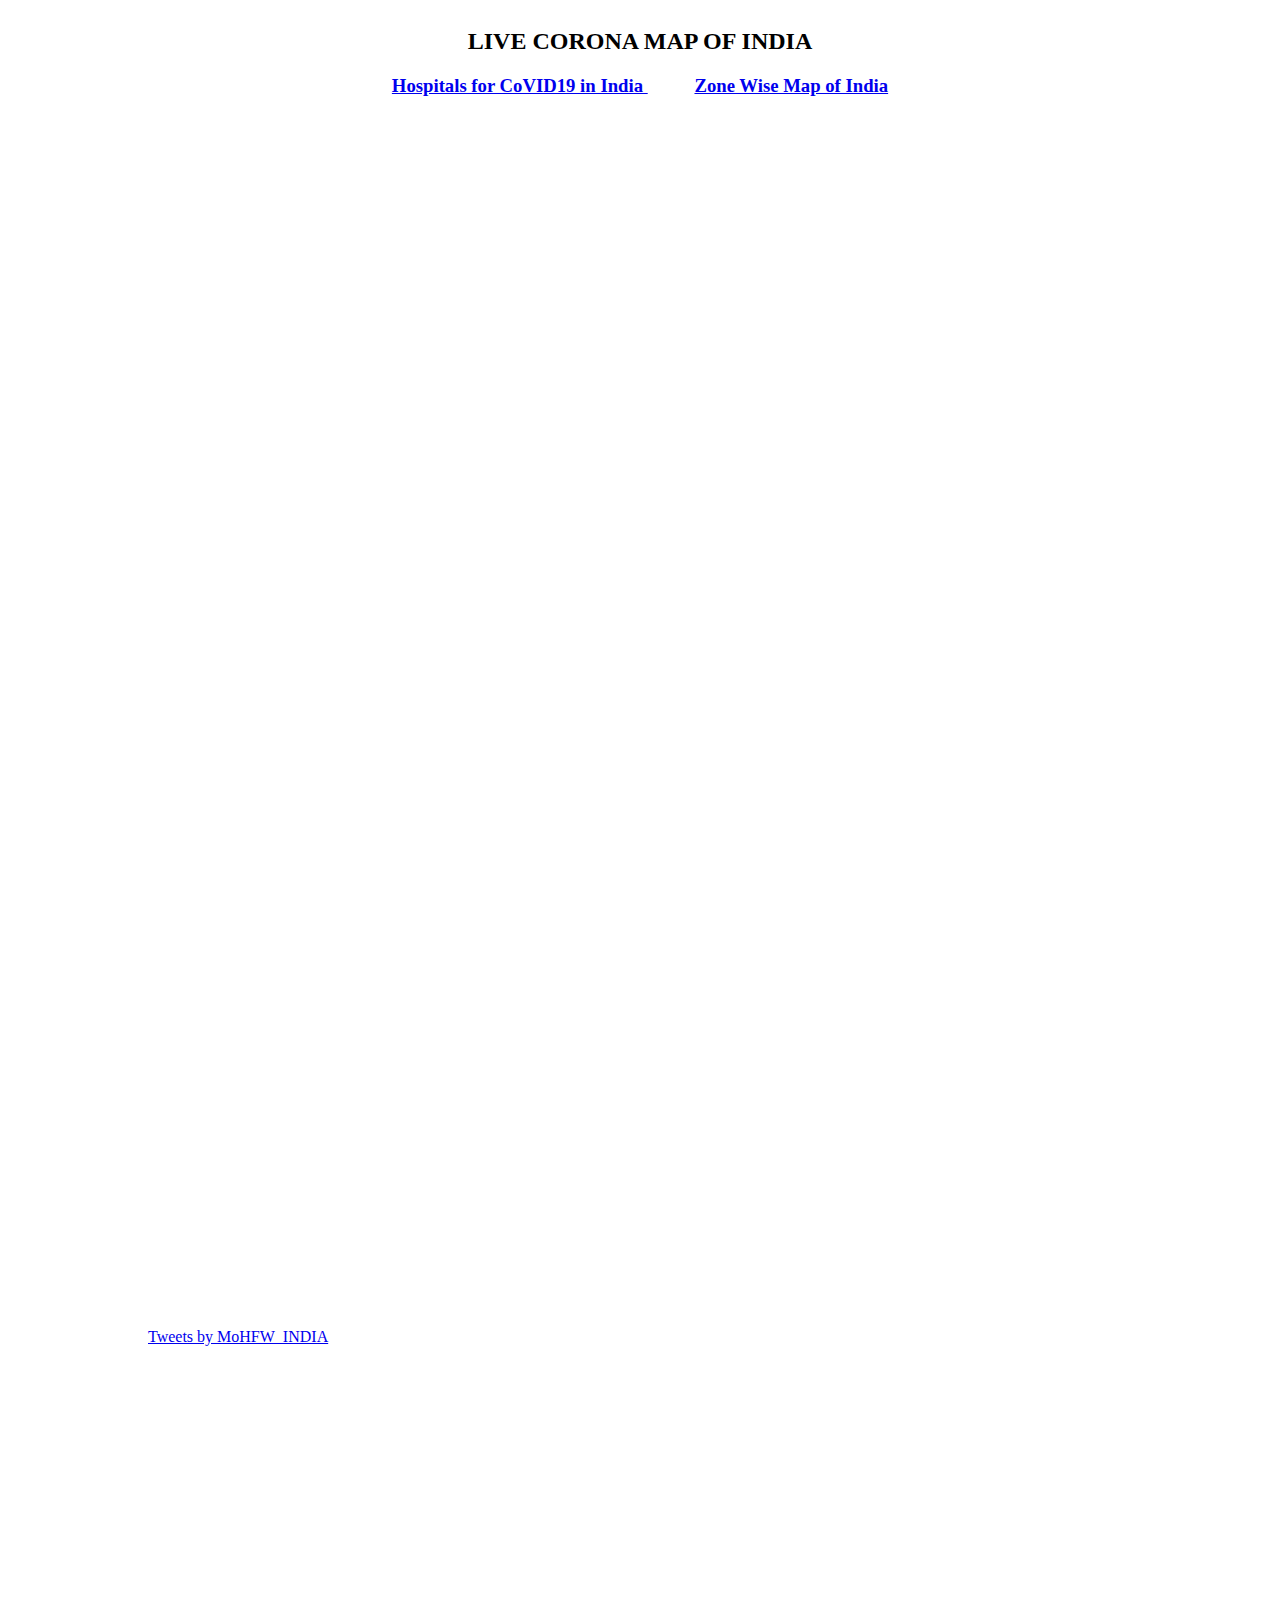
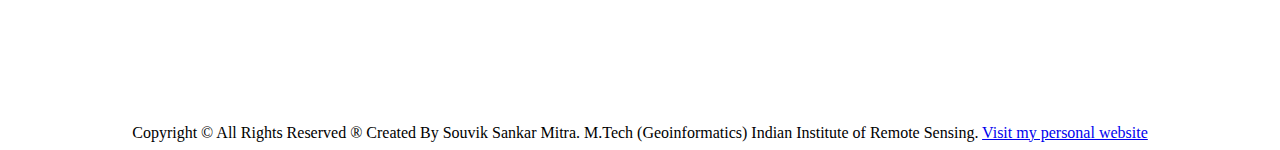
==== index.html @ 3a6dbf7d "May1" ====
<!doctype html>
<html>
<head>
<meta charset="utf-8">
<meta name="viewport" content="width=device-width, initial-scale=1" />
<link rel="shortcut icon" href="virus-06-512.webp" />
<link rel="stylesheet" href="leaflet/leaflet.css"/> 
<link rel="stylesheet" href="css/style.css"/> 

<script src="tabletop.js"></script>
<script src="leaflet/leaflet.js"></script>
<script src="districts_729.js"></script>
<script src="india_mod2.js"></script>
<script src="states.js"></script>

<script src="https://ajax.googleapis.com/ajax/libs/jquery/3.4.1/jquery.min.js"></script>

<title>India Corona Live Update</title>

</head>

<body>



<div class="loader-wrapper">
    <span class="loader"><span class="loader-inner"></span></span>
</div>
	
<h2 align="center">LIVE CORONA MAP OF INDIA </h2>
<p id="date" align="center"></p>
<!-- <div id="demo6" align="center"> </div> -->
<div align="center" id="demo3"> </div>
<h3 align="center">
<!-- <a href="subdist.html">Go To District Map</a> -->

</h3>
<h3 align="center"><a href='test.html'> Hospitals for CoVID19 in India </a> &nbsp&nbsp&nbsp&nbsp&nbsp&nbsp&nbsp&nbsp&nbsp
<a href='zones.html'> Zone Wise Map of India </a> </h3>

<div id="map"></div>






<div align="center">
<!-- <iframe height=400px width=500px frameborder="0"   src="https://docs.google.com/spreadsheets/d/e/2PACX-1vSc_2y5N0I67wDU38DjDh35IZSIS30rQf7_NYZhtYYGU1jJYT6_kDx4YpF-qw0LSlGsBYP8pqM_a1Pd/pubchart?oid=1484898533&format=interactive" ></iframe>

<iframe height=400px width=500px  frameborder="0"  src="https://docs.google.com/spreadsheets/d/e/2PACX-1vSc_2y5N0I67wDU38DjDh35IZSIS30rQf7_NYZhtYYGU1jJYT6_kDx4YpF-qw0LSlGsBYP8pqM_a1Pd/pubchart?oid=1586611950&format=interactive" ></iframe> -->

<!-- <iframe  height=400px width=600px frameborder="0"   src="https://docs.google.com/spreadsheets/d/e/2PACX-1vSc_2y5N0I67wDU38DjDh35IZSIS30rQf7_NYZhtYYGU1jJYT6_kDx4YpF-qw0LSlGsBYP8pqM_a1Pd/pubchart?oid=1292614172&format=interactive" ></iframe>
<iframe height=400px width=600px  frameborder="0"   src="https://docs.google.com/spreadsheets/d/e/2PACX-1vSc_2y5N0I67wDU38DjDh35IZSIS30rQf7_NYZhtYYGU1jJYT6_kDx4YpF-qw0LSlGsBYP8pqM_a1Pd/pubchart?oid=1148866899&format=interactive" ></iframe> -->

</div>
<div class="flourish-embed flourish-chart" data-src="visualisation/1807670" data-url="https://flo.uri.sh/visualisation/1807670/embed"><script src="https://public.flourish.studio/resources/embed.js"></script></div>
<!-- <h3 align="center">View The Corona Cluster (Datasource - https://covid19india-network.now.sh)</h3> -->
<!-- <iframe src="https://covid19india-network.now.sh" height="700px" width=100%></iframe> -->

<div class="flourish-embed flourish-chart" data-src="visualisation/1872071" data-url="https://flo.uri.sh/visualisation/1872071/embed"><script src="https://public.flourish.studio/resources/embed.js"></script></div>

<iframe frameborder="0" src="https://public.flourish.studio/visualisation/1680112/embed?auto=1" height="650px" width=100%></iframe>

<div class="flourish-embed flourish-chart" data-src="visualisation/1813147" data-url="https://flo.uri.sh/visualisation/1813147/embed"><script src="https://public.flourish.studio/resources/embed.js"></script></div>
<div align="center">
<iframe height=400px width=1000px frameborder="0" src="tweet.html"></iframe>
 
 <br>
 
						Copyright &copy; All Rights Reserved &reg; Created By Souvik Sankar Mitra. M.Tech (Geoinformatics) Indian Institute of Remote Sensing. <a href="https://souvikcv.000webhostapp.com/">Visit my personal website</a>
					</div>
<div id="demo"> </div>
<div id="demo1"> </div>
<div id="demo2"> </div>

<div id="demo4"> </div>
<div id="demo5"> </div>


<div id="demo6"> </div>
<div  id="demo7"> </div>
<div  id="demo8"> </div>
<div  id="demo9"> </div>
<div id="demo10"> </div>
<div id="demo11"> </div>
<div id="demo12"> </div>
<div id="demo13"> </div>


<!-- <div id="demo11"> </div>
<div id="demo12"> </div> -->



  
 <script src="js/style.js"></script>
</body>
</html>
---- leaflet/leaflet.css ----
/* required styles */

.leaflet-pane,
.leaflet-tile,
.leaflet-marker-icon,
.leaflet-marker-shadow,
.leaflet-tile-container,
.leaflet-pane > svg,
.leaflet-pane > canvas,
.leaflet-zoom-box,
.leaflet-image-layer,
.leaflet-layer {
	position: absolute;
	left: 0;
	top: 0;
	}
.leaflet-container {
	overflow: hidden;
	}
.leaflet-tile,
.leaflet-marker-icon,
.leaflet-marker-shadow {
	-webkit-user-select: none;
	   -moz-user-select: none;
	        user-select: none;
	  -webkit-user-drag: none;
	}
/* Prevents IE11 from highlighting tiles in blue */
.leaflet-tile::selection {
	background: transparent;
}
/* Safari renders non-retina tile on retina better with this, but Chrome is worse */
.leaflet-safari .leaflet-tile {
	image-rendering: -webkit-optimize-contrast;
	}
/* hack that prevents hw layers "stretching" when loading new tiles */
.leaflet-safari .leaflet-tile-container {
	width: 1600px;
	height: 1600px;
	-webkit-transform-origin: 0 0;
	}
.leaflet-marker-icon,
.leaflet-marker-shadow {
	display: block;
	}
/* .leaflet-container svg: reset svg max-width decleration shipped in Joomla! (joomla.org) 3.x */
/* .leaflet-container img: map is broken in FF if you have max-width: 100% on tiles */
.leaflet-container .leaflet-overlay-pane svg,
.leaflet-container .leaflet-marker-pane img,
.leaflet-container .leaflet-shadow-pane img,
.leaflet-container .leaflet-tile-pane img,
.leaflet-container img.leaflet-image-layer,
.leaflet-container .leaflet-tile {
	max-width: none !important;
	max-height: none !important;
	}

.leaflet-container.leaflet-touch-zoom {
	-ms-touch-action: pan-x pan-y;
	touch-action: pan-x pan-y;
	}
.leaflet-container.leaflet-touch-drag {
	-ms-touch-action: pinch-zoom;
	/* Fallback for FF which doesn't support pinch-zoom */
	touch-action: none;
	touch-action: pinch-zoom;
}
.leaflet-container.leaflet-touch-drag.leaflet-touch-zoom {
	-ms-touch-action: none;
	touch-action: none;
}
.leaflet-container {
	-webkit-tap-highlight-color: transparent;
}
.leaflet-container a {
	-webkit-tap-highlight-color: rgba(51, 181, 229, 0.4);
}
.leaflet-tile {
	filter: inherit;
	visibility: hidden;
	}
.leaflet-tile-loaded {
	visibility: inherit;
	}
.leaflet-zoom-box {
	width: 0;
	height: 0;
	-moz-box-sizing: border-box;
	     box-sizing: border-box;
	z-index: 800;
	}
/* workaround for https://bugzilla.mozilla.org/show_bug.cgi?id=888319 */
.leaflet-overlay-pane svg {
	-moz-user-select: none;
	}

.leaflet-pane         { z-index: 400; }

.leaflet-tile-pane    { z-index: 200; }
.leaflet-overlay-pane { z-index: 400; }
.leaflet-shadow-pane  { z-index: 500; }
.leaflet-marker-pane  { z-index: 600; }
.leaflet-tooltip-pane   { z-index: 650; }
.leaflet-popup-pane   { z-index: 700; }

.leaflet-map-pane canvas { z-index: 100; }
.leaflet-map-pane svg    { z-index: 200; }

.leaflet-vml-shape {
	width: 1px;
	height: 1px;
	}
.lvml {
	behavior: url(#default#VML);
	display: inline-block;
	position: absolute;
	}


/* control positioning */

.leaflet-control {
	position: relative;
	z-index: 800;
	pointer-events: visiblePainted; /* IE 9-10 doesn't have auto */
	pointer-events: auto;
	}
.leaflet-top,
.leaflet-bottom {
	position: absolute;
	z-index: 1000;
	pointer-events: none;
	}
.leaflet-top {
	top: 0;
	}
.leaflet-right {
	right: 0;
	}
.leaflet-bottom {
	bottom: 0;
	}
.leaflet-left {
	left: 0;
	}
.leaflet-control {
	float: left;
	clear: both;
	}
.leaflet-right .leaflet-control {
	float: right;
	}
.leaflet-top .leaflet-control {
	margin-top: 10px;
	}
.leaflet-bottom .leaflet-control {
	margin-bottom: 10px;
	}
.leaflet-left .leaflet-control {
	margin-left: 10px;
	}
.leaflet-right .leaflet-control {
	margin-right: 10px;
	}


/* zoom and fade animations */

.leaflet-fade-anim .leaflet-tile {
	will-change: opacity;
	}
.leaflet-fade-anim .leaflet-popup {
	opacity: 0;
	-webkit-transition: opacity 0.2s linear;
	   -moz-transition: opacity 0.2s linear;
	        transition: opacity 0.2s linear;
	}
.leaflet-fade-anim .leaflet-map-pane .leaflet-popup {
	opacity: 1;
	}
.leaflet-zoom-animated {
	-webkit-transform-origin: 0 0;
	    -ms-transform-origin: 0 0;
	        transform-origin: 0 0;
	}
.leaflet-zoom-anim .leaflet-zoom-animated {
	will-change: transform;
	}
.leaflet-zoom-anim .leaflet-zoom-animated {
	-webkit-transition: -webkit-transform 0.25s cubic-bezier(0,0,0.25,1);
	   -moz-transition:    -moz-transform 0.25s cubic-bezier(0,0,0.25,1);
	        transition:         transform 0.25s cubic-bezier(0,0,0.25,1);
	}
.leaflet-zoom-anim .leaflet-tile,
.leaflet-pan-anim .leaflet-tile {
	-webkit-transition: none;
	   -moz-transition: none;
	        transition: none;
	}

.leaflet-zoom-anim .leaflet-zoom-hide {
	visibility: hidden;
	}


/* cursors */

.leaflet-interactive {
	cursor: pointer;
	}
.leaflet-grab {
	cursor: -webkit-grab;
	cursor:    -moz-grab;
	cursor:         grab;
	}
.leaflet-crosshair,
.leaflet-crosshair .leaflet-interactive {
	cursor: crosshair;
	}
.leaflet-popup-pane,
.leaflet-control {
	cursor: auto;
	}
.leaflet-dragging .leaflet-grab,
.leaflet-dragging .leaflet-grab .leaflet-interactive,
.leaflet-dragging .leaflet-marker-draggable {
	cursor: move;
	cursor: -webkit-grabbing;
	cursor:    -moz-grabbing;
	cursor:         grabbing;
	}

/* marker & overlays interactivity */
.leaflet-marker-icon,
.leaflet-marker-shadow,
.leaflet-image-layer,
.leaflet-pane > svg path,
.leaflet-tile-container {
	pointer-events: none;
	}

.leaflet-marker-icon.leaflet-interactive,
.leaflet-image-layer.leaflet-interactive,
.leaflet-pane > svg path.leaflet-interactive,
svg.leaflet-image-layer.leaflet-interactive path {
	pointer-events: visiblePainted; /* IE 9-10 doesn't have auto */
	pointer-events: auto;
	}

/* visual tweaks */

.leaflet-container {
	background: #ddd;
	outline: 0;
	}
.leaflet-container a {
	color: #0078A8;
	}
.leaflet-container a.leaflet-active {
	outline: 2px solid orange;
	}
.leaflet-zoom-box {
	border: 2px dotted #38f;
	background: rgba(255,255,255,0.5);
	}


/* general typography */
.leaflet-container {
	font: 12px/1.5 "Helvetica Neue", Arial, Helvetica, sans-serif;
	}


/* general toolbar styles */

.leaflet-bar {
	box-shadow: 0 1px 5px rgba(0,0,0,0.65);
	border-radius: 4px;
	}
.leaflet-bar a,
.leaflet-bar a:hover {
	background-color: #fff;
	border-bottom: 1px solid #ccc;
	width: 26px;
	height: 26px;
	line-height: 26px;
	display: block;
	text-align: center;
	text-decoration: none;
	color: black;
	}
.leaflet-bar a,
.leaflet-control-layers-toggle {
	background-position: 50% 50%;
	background-repeat: no-repeat;
	display: block;
	}
.leaflet-bar a:hover {
	background-color: #f4f4f4;
	}
.leaflet-bar a:first-child {
	border-top-left-radius: 4px;
	border-top-right-radius: 4px;
	}
.leaflet-bar a:last-child {
	border-bottom-left-radius: 4px;
	border-bottom-right-radius: 4px;
	border-bottom: none;
	}
.leaflet-bar a.leaflet-disabled {
	cursor: default;
	background-color: #f4f4f4;
	color: #bbb;
	}

.leaflet-touch .leaflet-bar a {
	width: 30px;
	height: 30px;
	line-height: 30px;
	}
.leaflet-touch .leaflet-bar a:first-child {
	border-top-left-radius: 2px;
	border-top-right-radius: 2px;
	}
.leaflet-touch .leaflet-bar a:last-child {
	border-bottom-left-radius: 2px;
	border-bottom-right-radius: 2px;
	}

/* zoom control */

.leaflet-control-zoom-in,
.leaflet-control-zoom-out {
	font: bold 18px 'Lucida Console', Monaco, monospace;
	text-indent: 1px;
	}

.leaflet-touch .leaflet-control-zoom-in, .leaflet-touch .leaflet-control-zoom-out  {
	font-size: 22px;
	}


/* layers control */

.leaflet-control-layers {
	box-shadow: 0 1px 5px rgba(0,0,0,0.4);
	background: #fff;
	border-radius: 5px;
	}
.leaflet-control-layers-toggle {
	background-image: url(images/layers.png);
	width: 36px;
	height: 36px;
	}
.leaflet-retina .leaflet-control-layers-toggle {
	background-image: url(images/layers-2x.png);
	background-size: 26px 26px;
	}
.leaflet-touch .leaflet-control-layers-toggle {
	width: 44px;
	height: 44px;
	}
.leaflet-control-layers .leaflet-control-layers-list,
.leaflet-control-layers-expanded .leaflet-control-layers-toggle {
	display: none;
	}
.leaflet-control-layers-expanded .leaflet-control-layers-list {
	display: block;
	position: relative;
	}
.leaflet-control-layers-expanded {
	padding: 6px 10px 6px 6px;
	color: #333;
	background: #fff;
	}
.leaflet-control-layers-scrollbar {
	overflow-y: scroll;
	overflow-x: hidden;
	padding-right: 5px;
	}
.leaflet-control-layers-selector {
	margin-top: 2px;
	position: relative;
	top: 1px;
	}
.leaflet-control-layers label {
	display: block;
	}
.leaflet-control-layers-separator {
	height: 0;
	border-top: 1px solid #ddd;
	margin: 5px -10px 5px -6px;
	}

/* Default icon URLs */
.leaflet-default-icon-path {
	background-image: url(images/marker-icon.png);
	}


/* attribution and scale controls */

.leaflet-container .leaflet-control-attribution {
	background: #fff;
	background: rgba(255, 255, 255, 0.7);
	margin: 0;
	}
.leaflet-control-attribution,
.leaflet-control-scale-line {
	padding: 0 5px;
	color: #333;
	}
.leaflet-control-attribution a {
	text-decoration: none;
	}
.leaflet-control-attribution a:hover {
	text-decoration: underline;
	}
.leaflet-container .leaflet-control-attribution,
.leaflet-container .leaflet-control-scale {
	font-size: 11px;
	}
.leaflet-left .leaflet-control-scale {
	margin-left: 5px;
	}
.leaflet-bottom .leaflet-control-scale {
	margin-bottom: 5px;
	}
.leaflet-control-scale-line {
	border: 2px solid #777;
	border-top: none;
	line-height: 1.1;
	padding: 2px 5px 1px;
	font-size: 11px;
	white-space: nowrap;
	overflow: hidden;
	-moz-box-sizing: border-box;
	     box-sizing: border-box;

	background: #fff;
	background: rgba(255, 255, 255, 0.5);
	}
.leaflet-control-scale-line:not(:first-child) {
	border-top: 2px solid #777;
	border-bottom: none;
	margin-top: -2px;
	}
.leaflet-control-scale-line:not(:first-child):not(:last-child) {
	border-bottom: 2px solid #777;
	}

.leaflet-touch .leaflet-control-attribution,
.leaflet-touch .leaflet-control-layers,
.leaflet-touch .leaflet-bar {
	box-shadow: none;
	}
.leaflet-touch .leaflet-control-layers,
.leaflet-touch .leaflet-bar {
	border: 2px solid rgba(0,0,0,0.2);
	background-clip: padding-box;
	}


/* popup */

.leaflet-popup {
	position: absolute;
	text-align: center;
	margin-bottom: 20px;
	}
.leaflet-popup-content-wrapper {
	padding: 1px;
	text-align: left;
	border-radius: 12px;
	}
.leaflet-popup-content {
	margin: 13px 19px;
	line-height: 1.4;
	}
.leaflet-popup-content p {
	margin: 18px 0;
	}
.leaflet-popup-tip-container {
	width: 40px;
	height: 20px;
	position: absolute;
	left: 50%;
	margin-left: -20px;
	overflow: hidden;
	pointer-events: none;
	}
.leaflet-popup-tip {
	width: 17px;
	height: 17px;
	padding: 1px;

	margin: -10px auto 0;

	-webkit-transform: rotate(45deg);
	   -moz-transform: rotate(45deg);
	    -ms-transform: rotate(45deg);
	        transform: rotate(45deg);
	}
.leaflet-popup-content-wrapper,
.leaflet-popup-tip {
	background: white;
	color: #333;
	box-shadow: 0 3px 14px rgba(0,0,0,0.4);
	}
.leaflet-container a.leaflet-popup-close-button {
	position: absolute;
	top: 0;
	right: 0;
	padding: 4px 4px 0 0;
	border: none;
	text-align: center;
	width: 18px;
	height: 14px;
	font: 16px/14px Tahoma, Verdana, sans-serif;
	color: #c3c3c3;
	text-decoration: none;
	font-weight: bold;
	background: transparent;
	}
.leaflet-container a.leaflet-popup-close-button:hover {
	color: #999;
	}
.leaflet-popup-scrolled {
	overflow: auto;
	border-bottom: 1px solid #ddd;
	border-top: 1px solid #ddd;
	}

.leaflet-oldie .leaflet-popup-content-wrapper {
	zoom: 1;
	}
.leaflet-oldie .leaflet-popup-tip {
	width: 24px;
	margin: 0 auto;

	-ms-filter: "progid:DXImageTransform.Microsoft.Matrix(M11=0.70710678, M12=0.70710678, M21=-0.70710678, M22=0.70710678)";
	filter: progid:DXImageTransform.Microsoft.Matrix(M11=0.70710678, M12=0.70710678, M21=-0.70710678, M22=0.70710678);
	}
.leaflet-oldie .leaflet-popup-tip-container {
	margin-top: -1px;
	}

.leaflet-oldie .leaflet-control-zoom,
.leaflet-oldie .leaflet-control-layers,
.leaflet-oldie .leaflet-popup-content-wrapper,
.leaflet-oldie .leaflet-popup-tip {
	border: 1px solid #999;
	}


/* div icon */

.leaflet-div-icon {
	background: #fff;
	border: 1px solid #666;
	}


/* Tooltip */
/* Base styles for the element that has a tooltip */
.leaflet-tooltip {
	position: absolute;
	padding: 6px;
	background-color: #fff;
	border: 1px solid #fff;
	border-radius: 3px;
	color: #222;
	white-space: nowrap;
	-webkit-user-select: none;
	-moz-user-select: none;
	-ms-user-select: none;
	user-select: none;
	pointer-events: none;
	box-shadow: 0 1px 3px rgba(0,0,0,0.4);
	}
.leaflet-tooltip.leaflet-clickable {
	cursor: pointer;
	pointer-events: auto;
	}
.leaflet-tooltip-top:before,
.leaflet-tooltip-bottom:before,
.leaflet-tooltip-left:before,
.leaflet-tooltip-right:before {
	position: absolute;
	pointer-events: none;
	border: 6px solid transparent;
	background: transparent;
	content: "";
	}

/* Directions */

.leaflet-tooltip-bottom {
	margin-top: 6px;
}
.leaflet-tooltip-top {
	margin-top: -6px;
}
.leaflet-tooltip-bottom:before,
.leaflet-tooltip-top:before {
	left: 50%;
	margin-left: -6px;
	}
.leaflet-tooltip-top:before {
	bottom: 0;
	margin-bottom: -12px;
	border-top-color: #fff;
	}
.leaflet-tooltip-bottom:before {
	top: 0;
	margin-top: -12px;
	margin-left: -6px;
	border-bottom-color: #fff;
	}
.leaflet-tooltip-left {
	margin-left: -6px;
}
.leaflet-tooltip-right {
	margin-left: 6px;
}
.leaflet-tooltip-left:before,
.leaflet-tooltip-right:before {
	top: 50%;
	margin-top: -6px;
	}
.leaflet-tooltip-left:before {
	right: 0;
	margin-right: -12px;
	border-left-color: #fff;
	}
.leaflet-tooltip-right:before {
	left: 0;
	margin-left: -12px;
	border-right-color: #fff;
	}
---- css/style.css ----
html, body {
    max-width: 100%;
    overflow-x: hidden;
}


    #map{ height: 550px;
	 }
	/*Legend specific*/
.legend {
  padding: 6px 8px;
  font: 14px Arial, Helvetica, sans-serif;
  background: white;
  background: rgba(255, 255, 255, 0.8);
  /*box-shadow: 0 0 15px rgba(0, 0, 0, 0.2);*/
  /*border-radius: 5px;*/
  line-height: 24px;
  color: #555;
}
.legend h4 {
  text-align: center;
  font-size: 16px;
  margin: 2px 12px 8px;
  color: #777;
}

.legend span {
  position: relative;
  bottom: 3px;
}

.legend i {
  width: 18px;
  height: 18px;
  float: left;
  margin: 0 8px 0 0;
  opacity: 0.7;
}

.legend i.icon {
  background-size: 18px;
  background-color: rgba(255, 255, 255, 1);
}
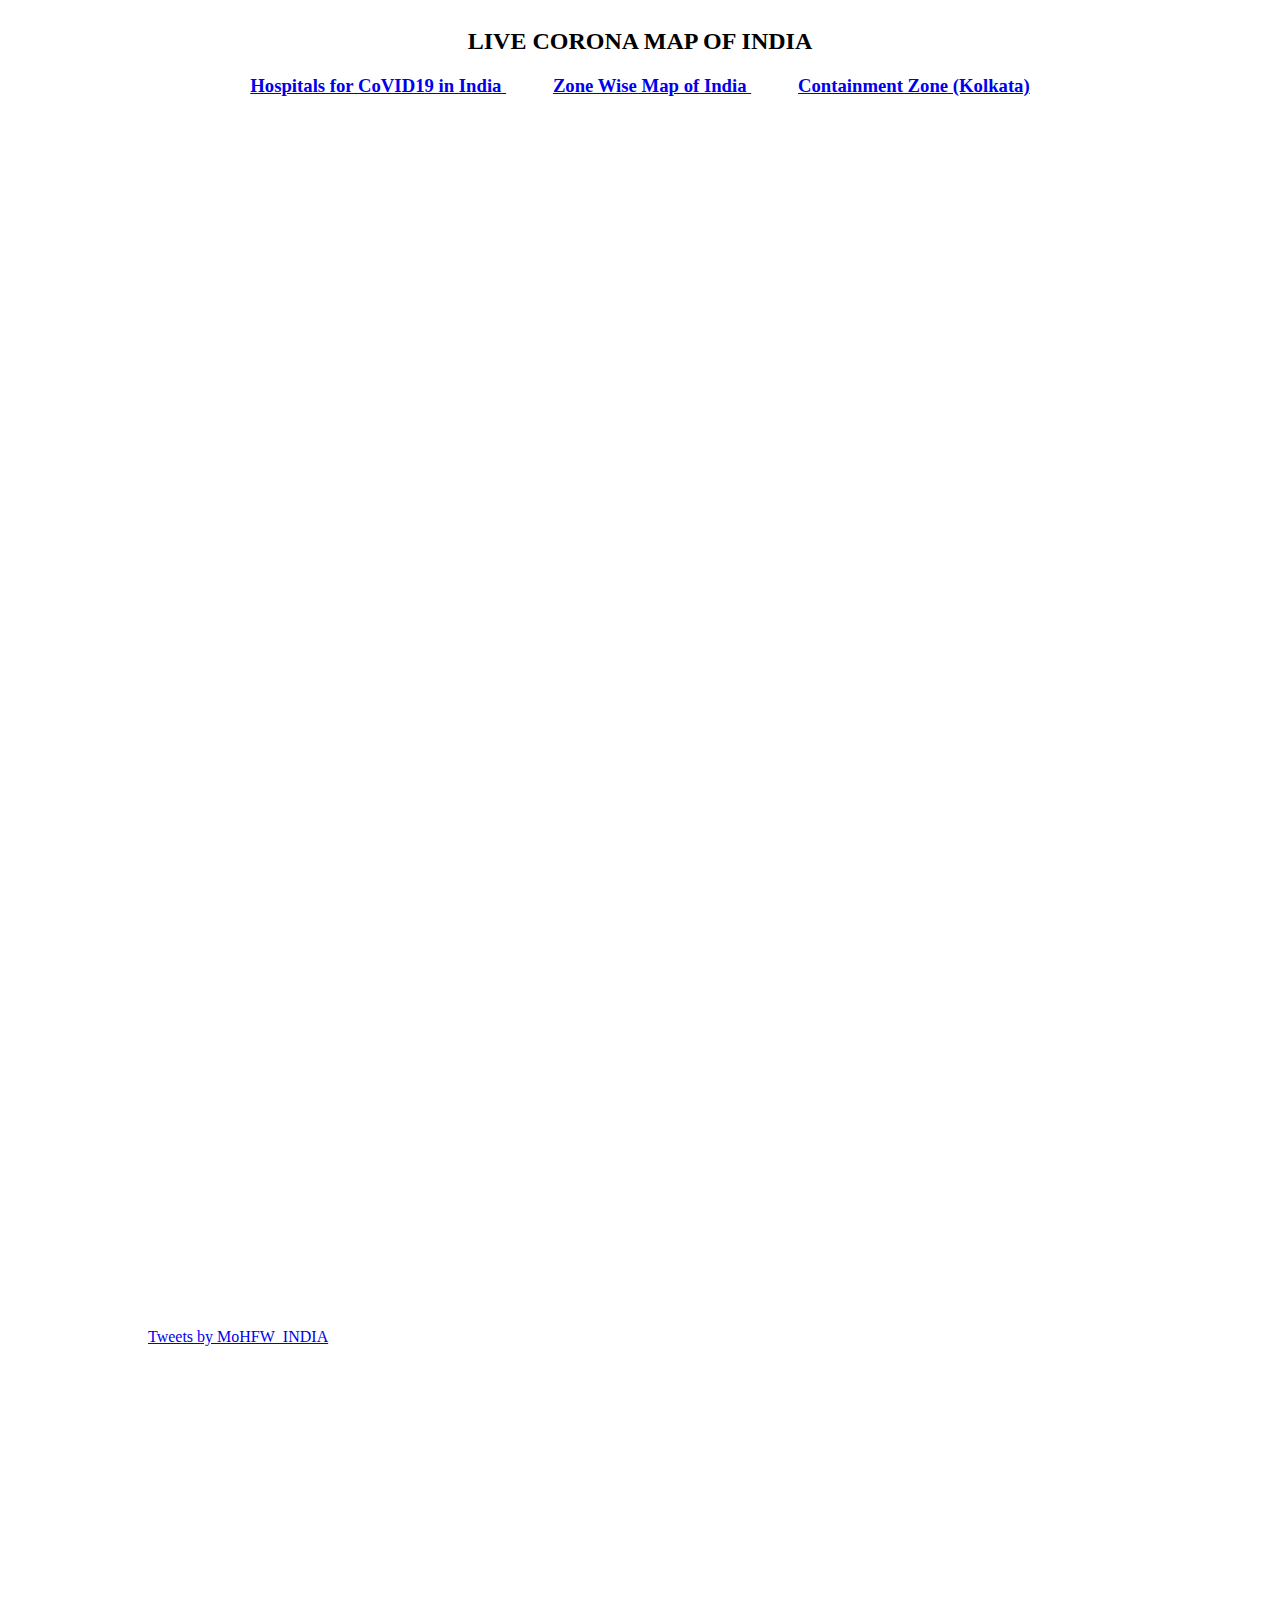
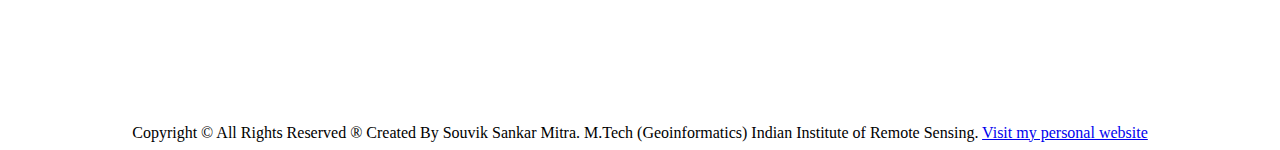
==== commit a536da19: "kolzone" ====
--- a/index.html
+++ b/index.html
@@ -36,7 +36,12 @@
 
 </h3>
 <h3 align="center"><a href='test.html'> Hospitals for CoVID19 in India </a> &nbsp&nbsp&nbsp&nbsp&nbsp&nbsp&nbsp&nbsp&nbsp
-<a href='zones.html'> Zone Wise Map of India </a> </h3>
+<a href='zones.html'> Zone Wise Map of India </a> 
+
+&nbsp&nbsp&nbsp&nbsp&nbsp&nbsp&nbsp&nbsp&nbsp
+<a href='kolzone.html'> Containment Zone (Kolkata) </a>
+
+</h3>
 
 <div id="map"></div>
 
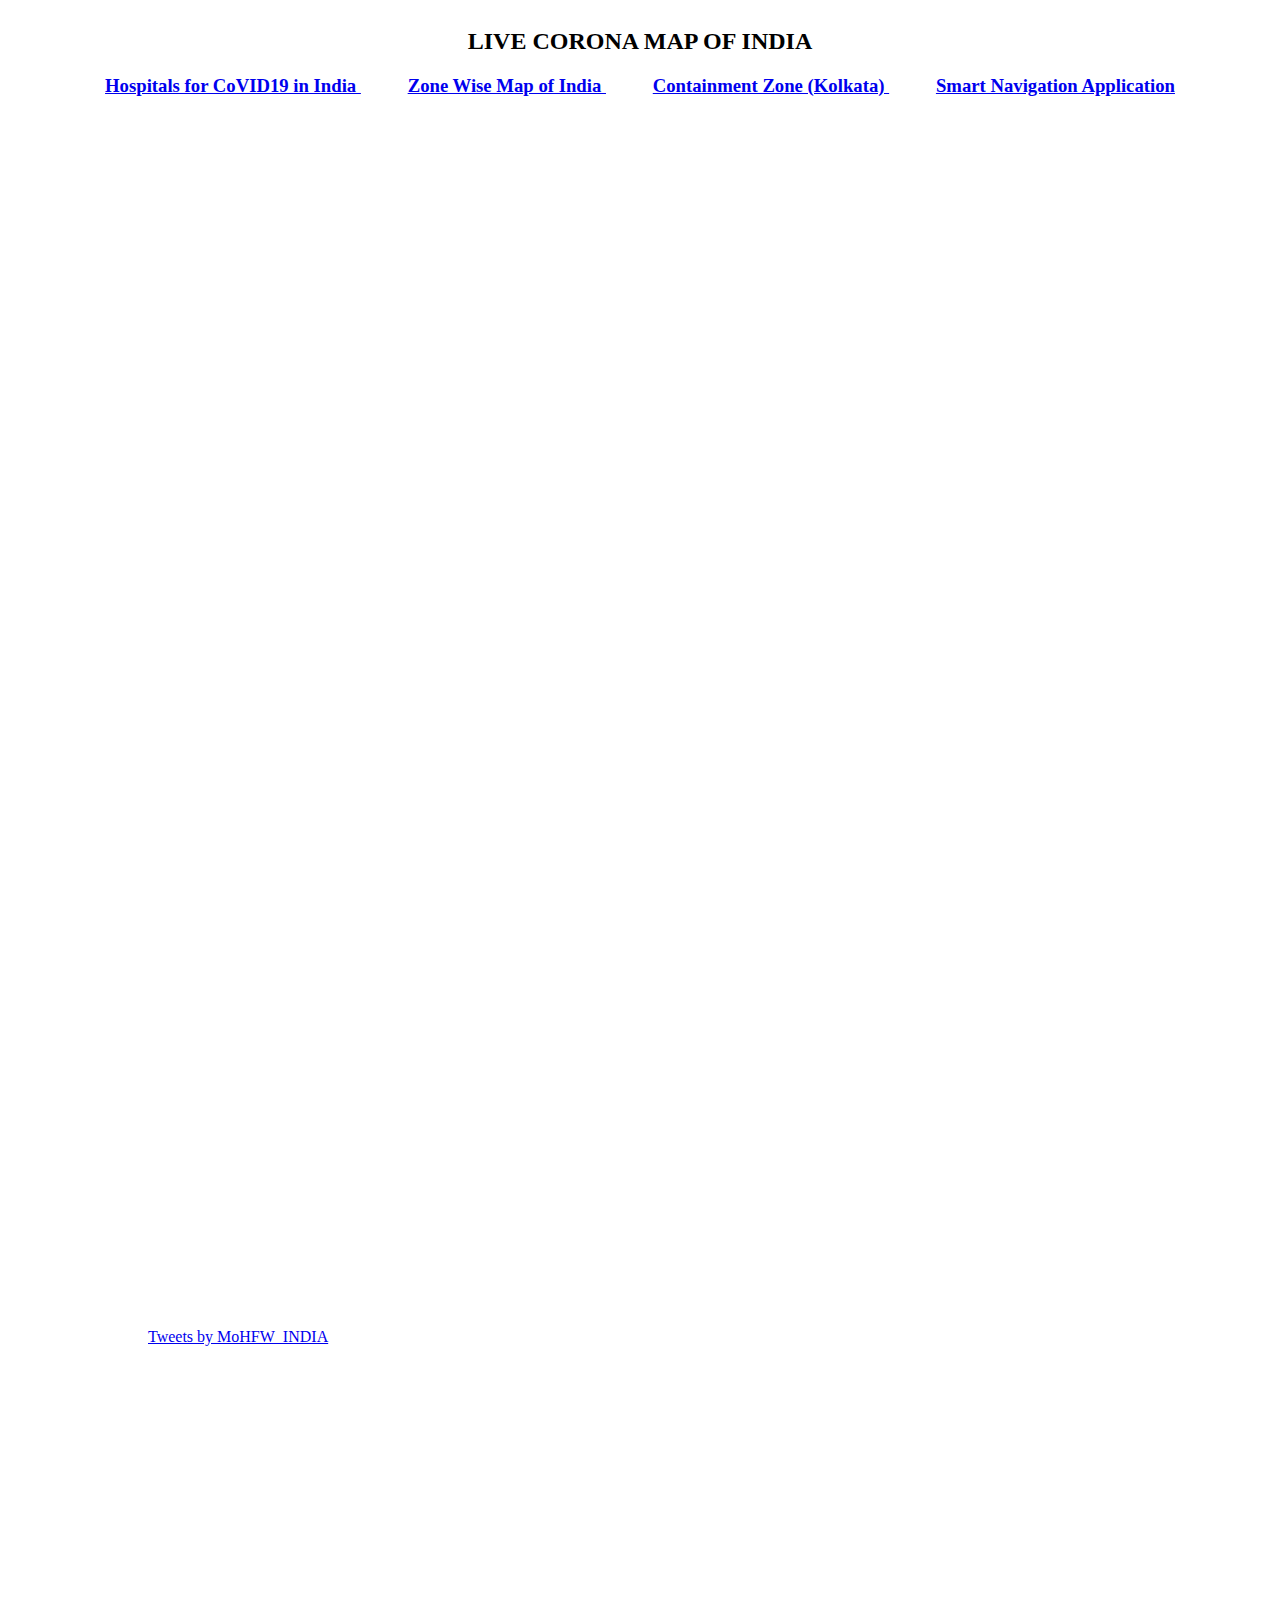
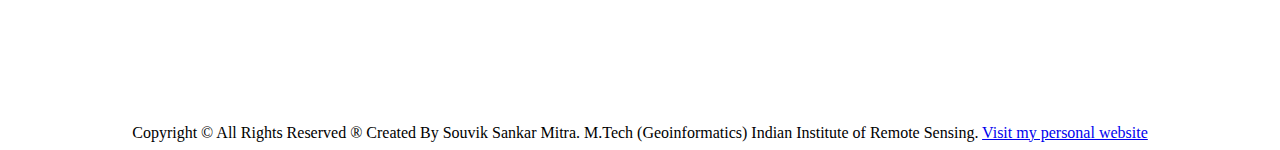
==== commit 3a456568: "smartnav" ====
--- a/index.html
+++ b/index.html
@@ -40,6 +40,9 @@
 
 &nbsp&nbsp&nbsp&nbsp&nbsp&nbsp&nbsp&nbsp&nbsp
 <a href='kolzone.html'> Containment Zone (Kolkata) </a>
+
+&nbsp&nbsp&nbsp&nbsp&nbsp&nbsp&nbsp&nbsp&nbsp
+<a href='https://shampa.covidrespons.in/'> Smart Navigation Application </a>
 
 </h3>
 
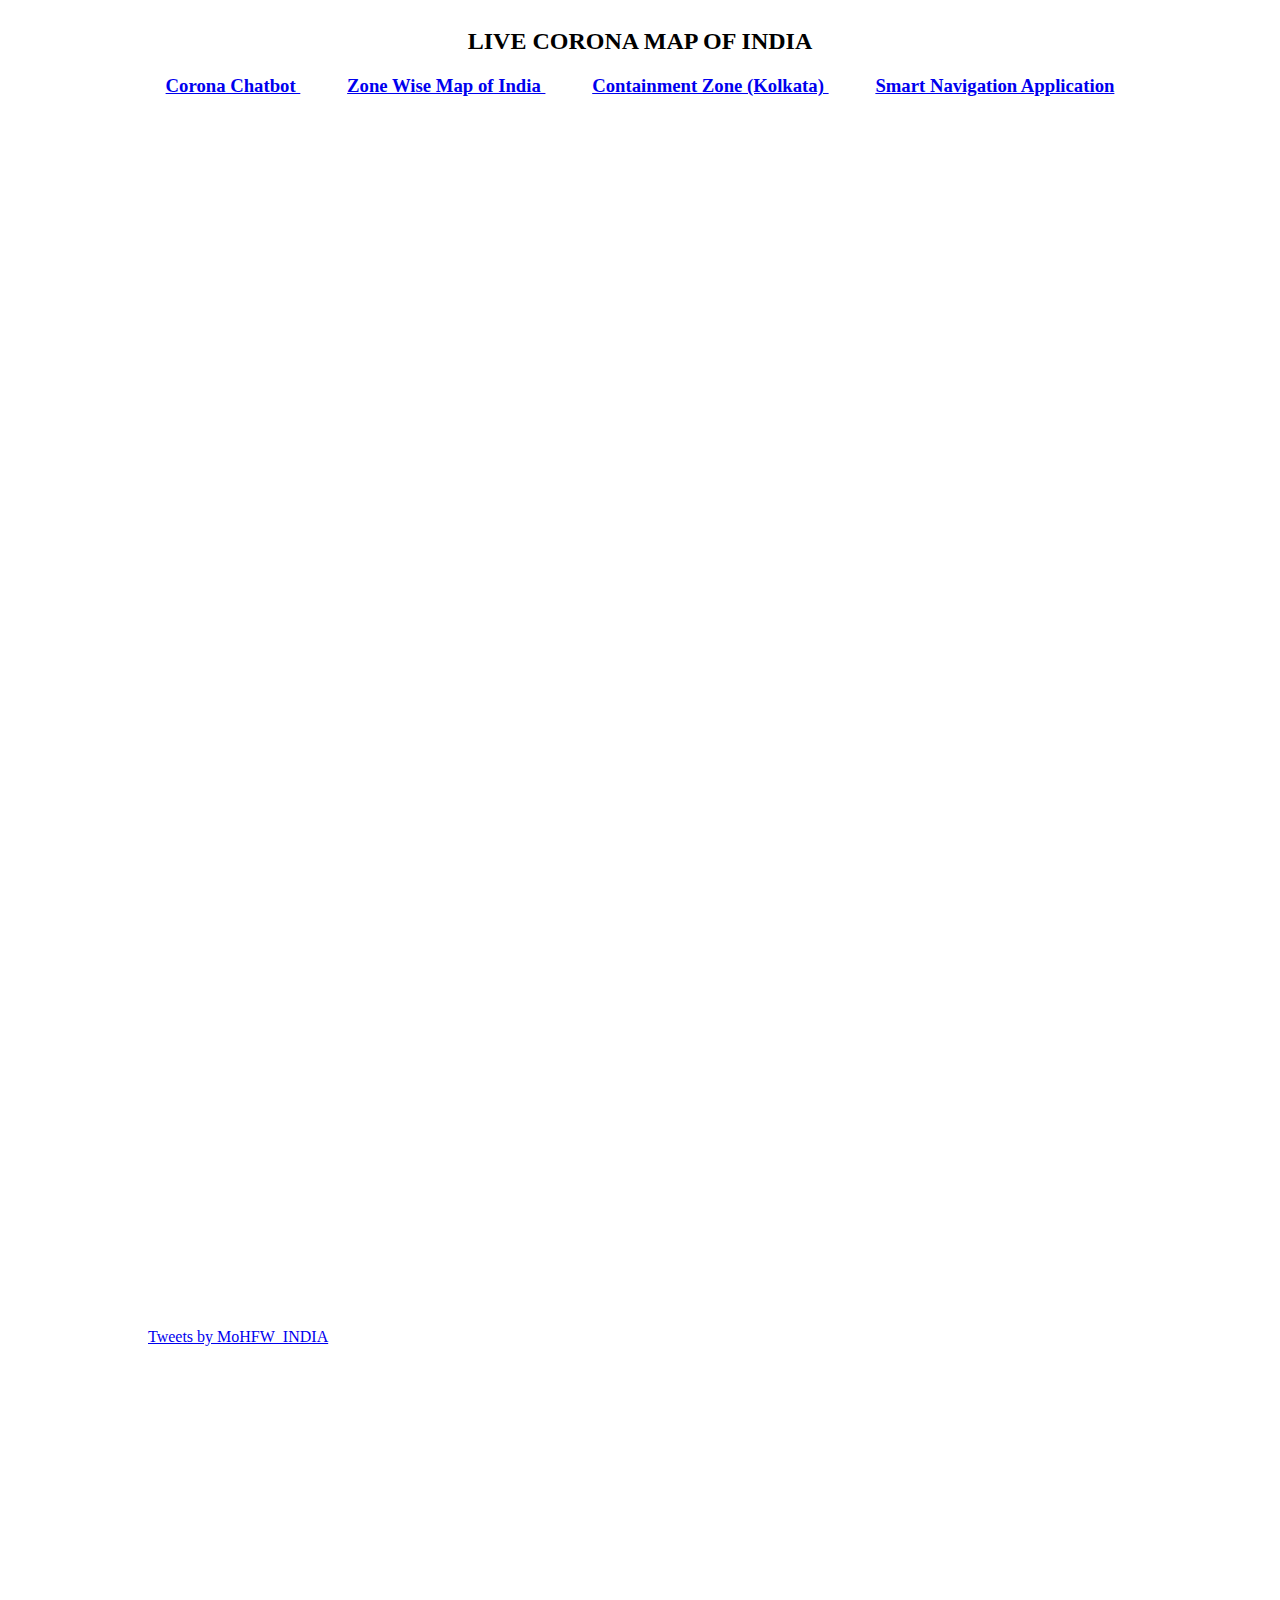
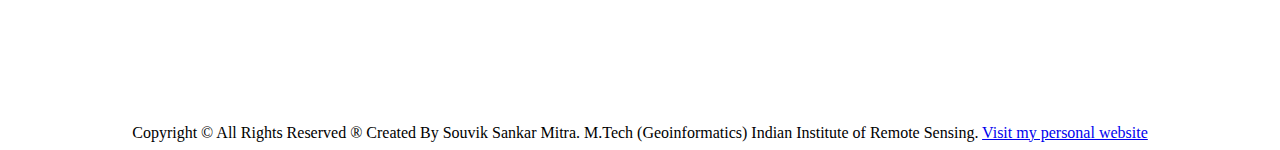
==== commit cce95ab8: "chatbot" ====
--- a/index.html
+++ b/index.html
@@ -35,7 +35,7 @@
 <!-- <a href="subdist.html">Go To District Map</a> -->
 
 </h3>
-<h3 align="center"><a href='test.html'> Hospitals for CoVID19 in India </a> &nbsp&nbsp&nbsp&nbsp&nbsp&nbsp&nbsp&nbsp&nbsp
+<h3 align="center"><a href='http://m.me/coronaindiachatbot'> Corona Chatbot </a> &nbsp&nbsp&nbsp&nbsp&nbsp&nbsp&nbsp&nbsp&nbsp
 <a href='zones.html'> Zone Wise Map of India </a> 
 
 &nbsp&nbsp&nbsp&nbsp&nbsp&nbsp&nbsp&nbsp&nbsp
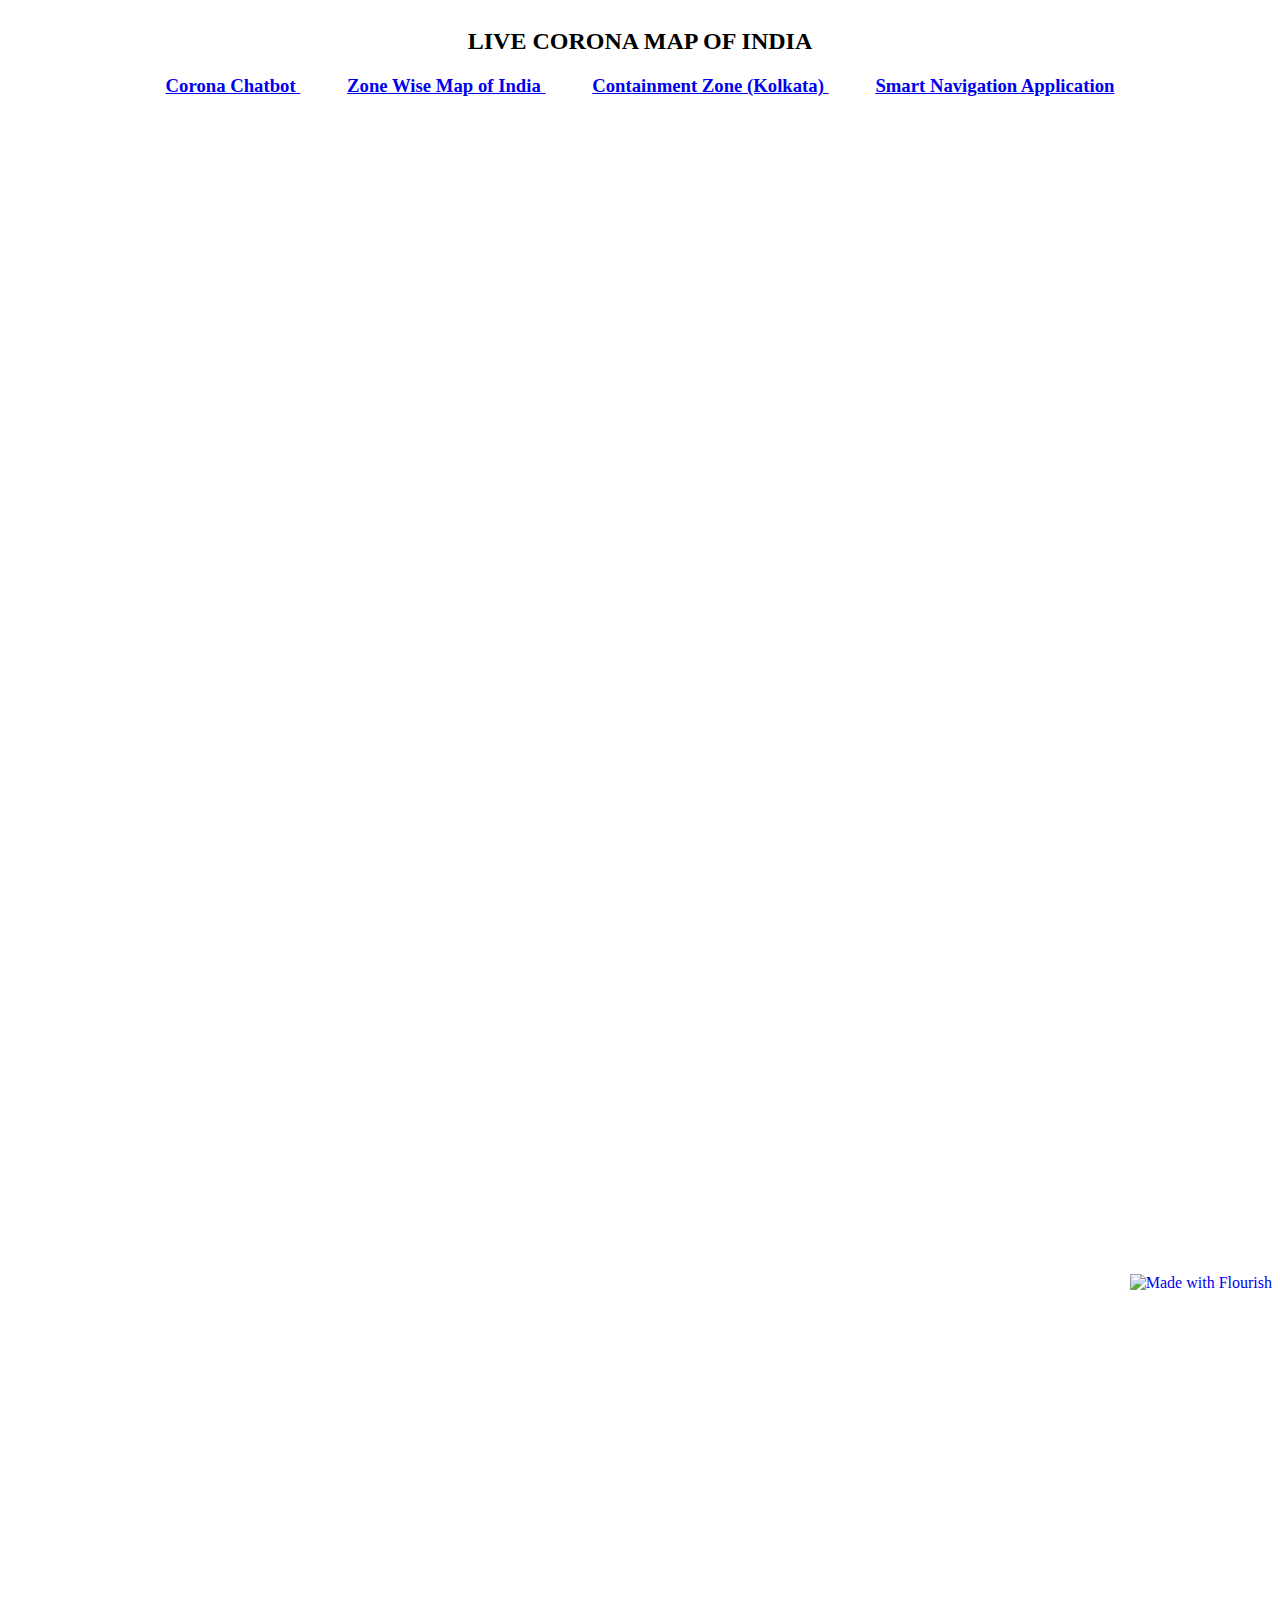
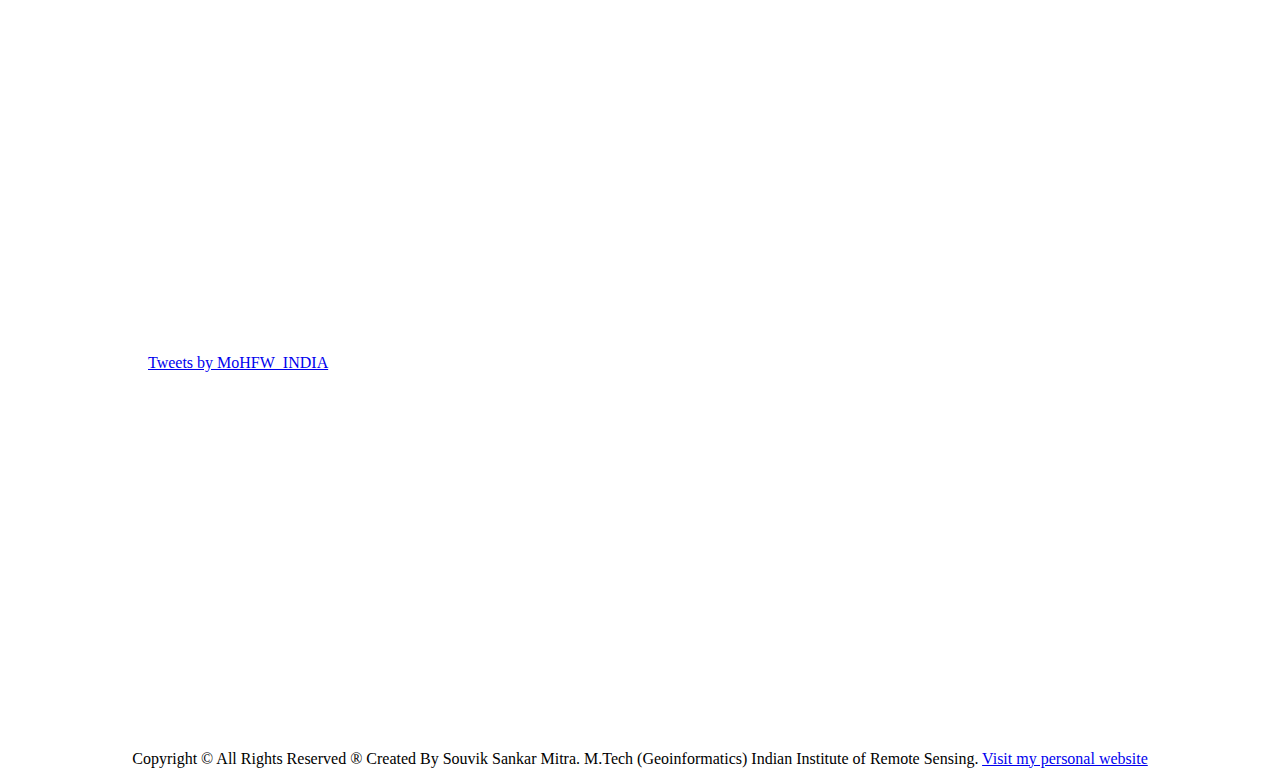
==== commit 434a9edc: "graph" ====
--- a/index.html
+++ b/index.html
@@ -62,6 +62,12 @@
 <iframe height=400px width=600px  frameborder="0"   src="https://docs.google.com/spreadsheets/d/e/2PACX-1vSc_2y5N0I67wDU38DjDh35IZSIS30rQf7_NYZhtYYGU1jJYT6_kDx4YpF-qw0LSlGsBYP8pqM_a1Pd/pubchart?oid=1148866899&format=interactive" ></iframe> -->
 
 </div>
+
+<div class="flourish-embed flourish-chart" data-src="visualisation/2401414" data-url="https://flo.uri.sh/visualisation/2401414/embed"><script src="https://public.flourish.studio/resources/embed.js"></script></div>
+<iframe src='https://flo.uri.sh/visualisation/2401581/embed' frameborder='0' scrolling='no' style='width:100%;height:600px;'></iframe><div style='width:100%!;margin-top:4px!important;text-align:right!important;'><a class='flourish-credit' href='https://public.flourish.studio/visualisation/2401581/?utm_source=embed&utm_campaign=visualisation/2401581' target='_top' style='text-decoration:none!important'><img alt='Made with Flourish' src='https://public.flourish.studio/resources/made_with_flourish.svg' style='width:105px!important;height:16px!important;border:none!important;margin:0!important;'> </a></div>
+
+
+
 <div class="flourish-embed flourish-chart" data-src="visualisation/1807670" data-url="https://flo.uri.sh/visualisation/1807670/embed"><script src="https://public.flourish.studio/resources/embed.js"></script></div>
 <!-- <h3 align="center">View The Corona Cluster (Datasource - https://covid19india-network.now.sh)</h3> -->
 <!-- <iframe src="https://covid19india-network.now.sh" height="700px" width=100%></iframe> -->
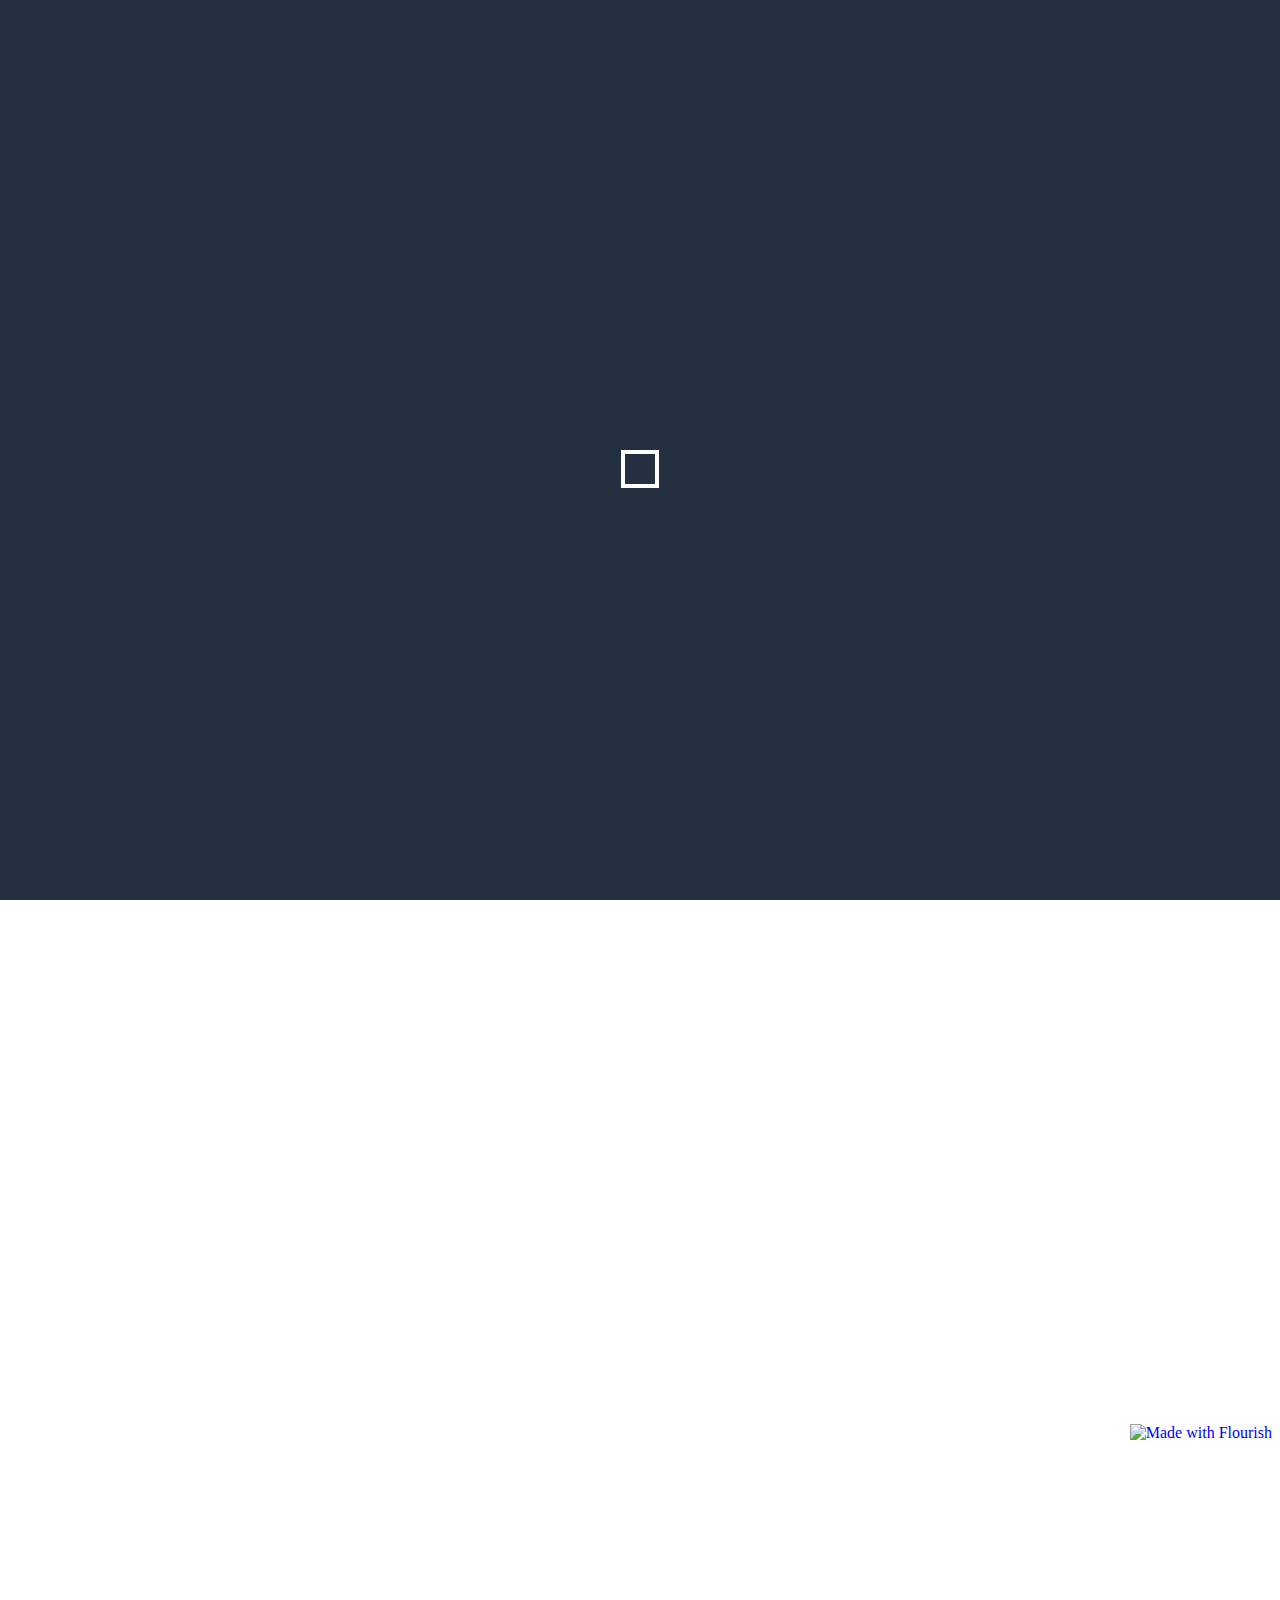
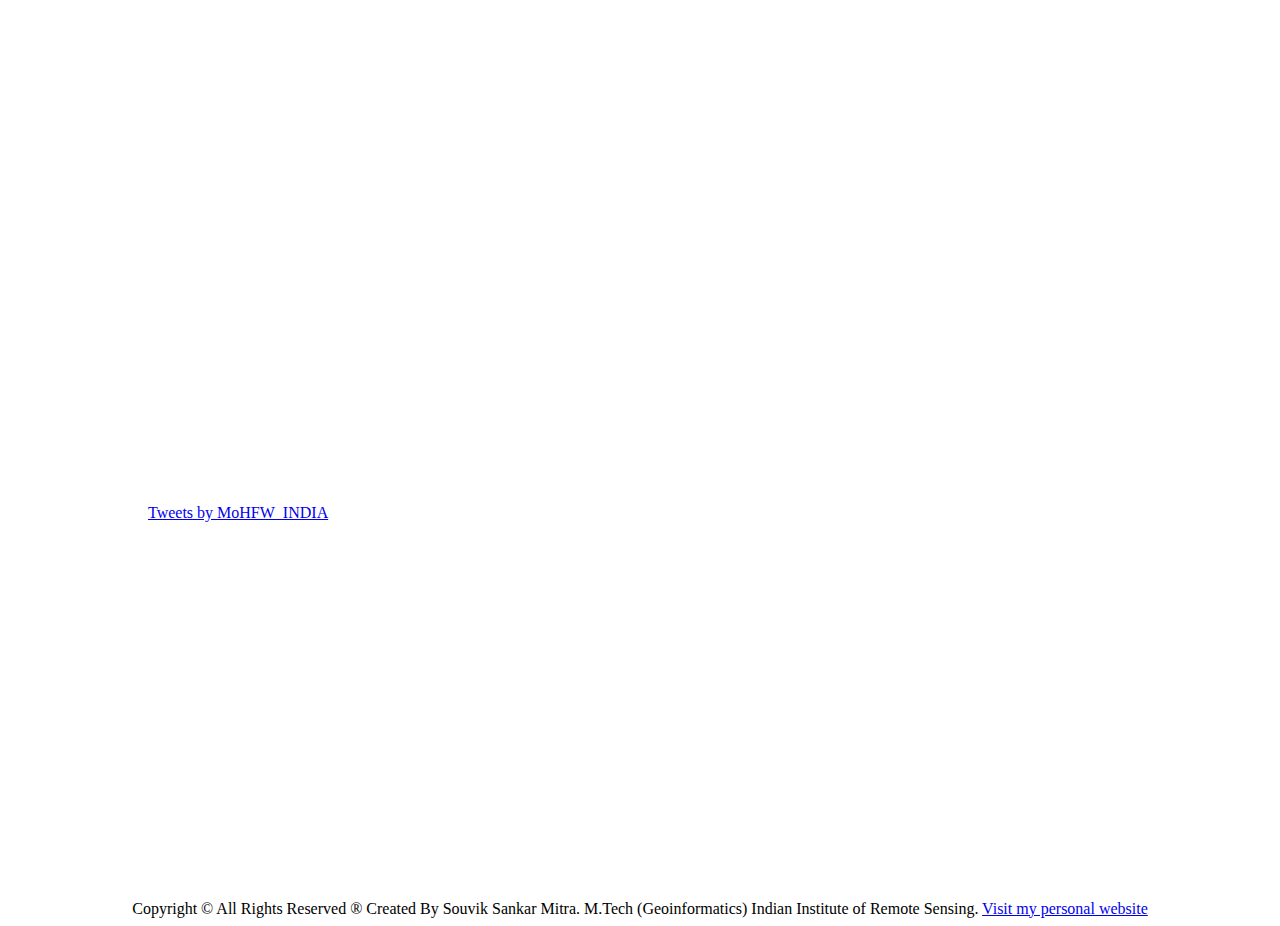
==== commit 05fc1c65: "dis_state_together" ====
--- a/index.html
+++ b/index.html
@@ -9,6 +9,7 @@
 
 <script src="tabletop.js"></script>
 <script src="leaflet/leaflet.js"></script>
+<script src="js/L.Map.Sync.js"></script>
 <script src="districts_729.js"></script>
 <script src="india_mod2.js"></script>
 <script src="states.js"></script>
@@ -46,7 +47,8 @@
 
 </h3>
 
-<div id="map"></div>
+<div style="width:50%;float:left" id="map"></div>
+<div style="height:700px" id="map1"></div>
 
 
 
--- a/css/style.css
+++ b/css/style.css
@@ -1,10 +1,87 @@
 html, body {
     max-width: 100%;
     overflow-x: hidden;
+    text-align: center;
+    
 }
 
+.loader {
+  display: inline-block;
+  width: 30px;
+  height: 30px;
+  position: relative;
+  border: 4px solid #Fff;
+  top: 50%;
+  animation: loader 2s infinite ease;
+  
 
-    #map{ height: 550px;
+}
+.loader-wrapper {
+  width: 100%;
+  height: 100%;
+  position: absolute;
+  top: 0;
+  left: 0;
+  background-color: #242f3f;
+  
+  justify-content: center;
+  align-items: center;
+}
+
+.loader-inner {
+  vertical-align: top;
+  display: inline-block;
+  width: 100%;
+  background-color: #fff;
+  animation: loader-inner 2s infinite ease-in;
+}
+  
+
+@keyframes loader {
+  0% {
+    transform: rotate(0deg);
+  }
+  
+  25% {
+    transform: rotate(180deg);
+  }
+  
+  50% {
+    transform: rotate(180deg);
+  }
+  
+  75% {
+    transform: rotate(360deg);
+  }
+  
+  100% {
+    transform: rotate(360deg);
+  }
+}
+
+@keyframes loader-inner {
+  0% {
+    height: 0%;
+  }
+  
+  25% {
+    height: 0%;
+  }
+  
+  50% {
+    height: 100%;
+  }
+  
+  75% {
+    height: 100%;
+  }
+  
+  100% {
+    height: 0%;
+  }
+}
+
+    #map{ height: 700px;
 	 }
 	/*Legend specific*/
 .legend {
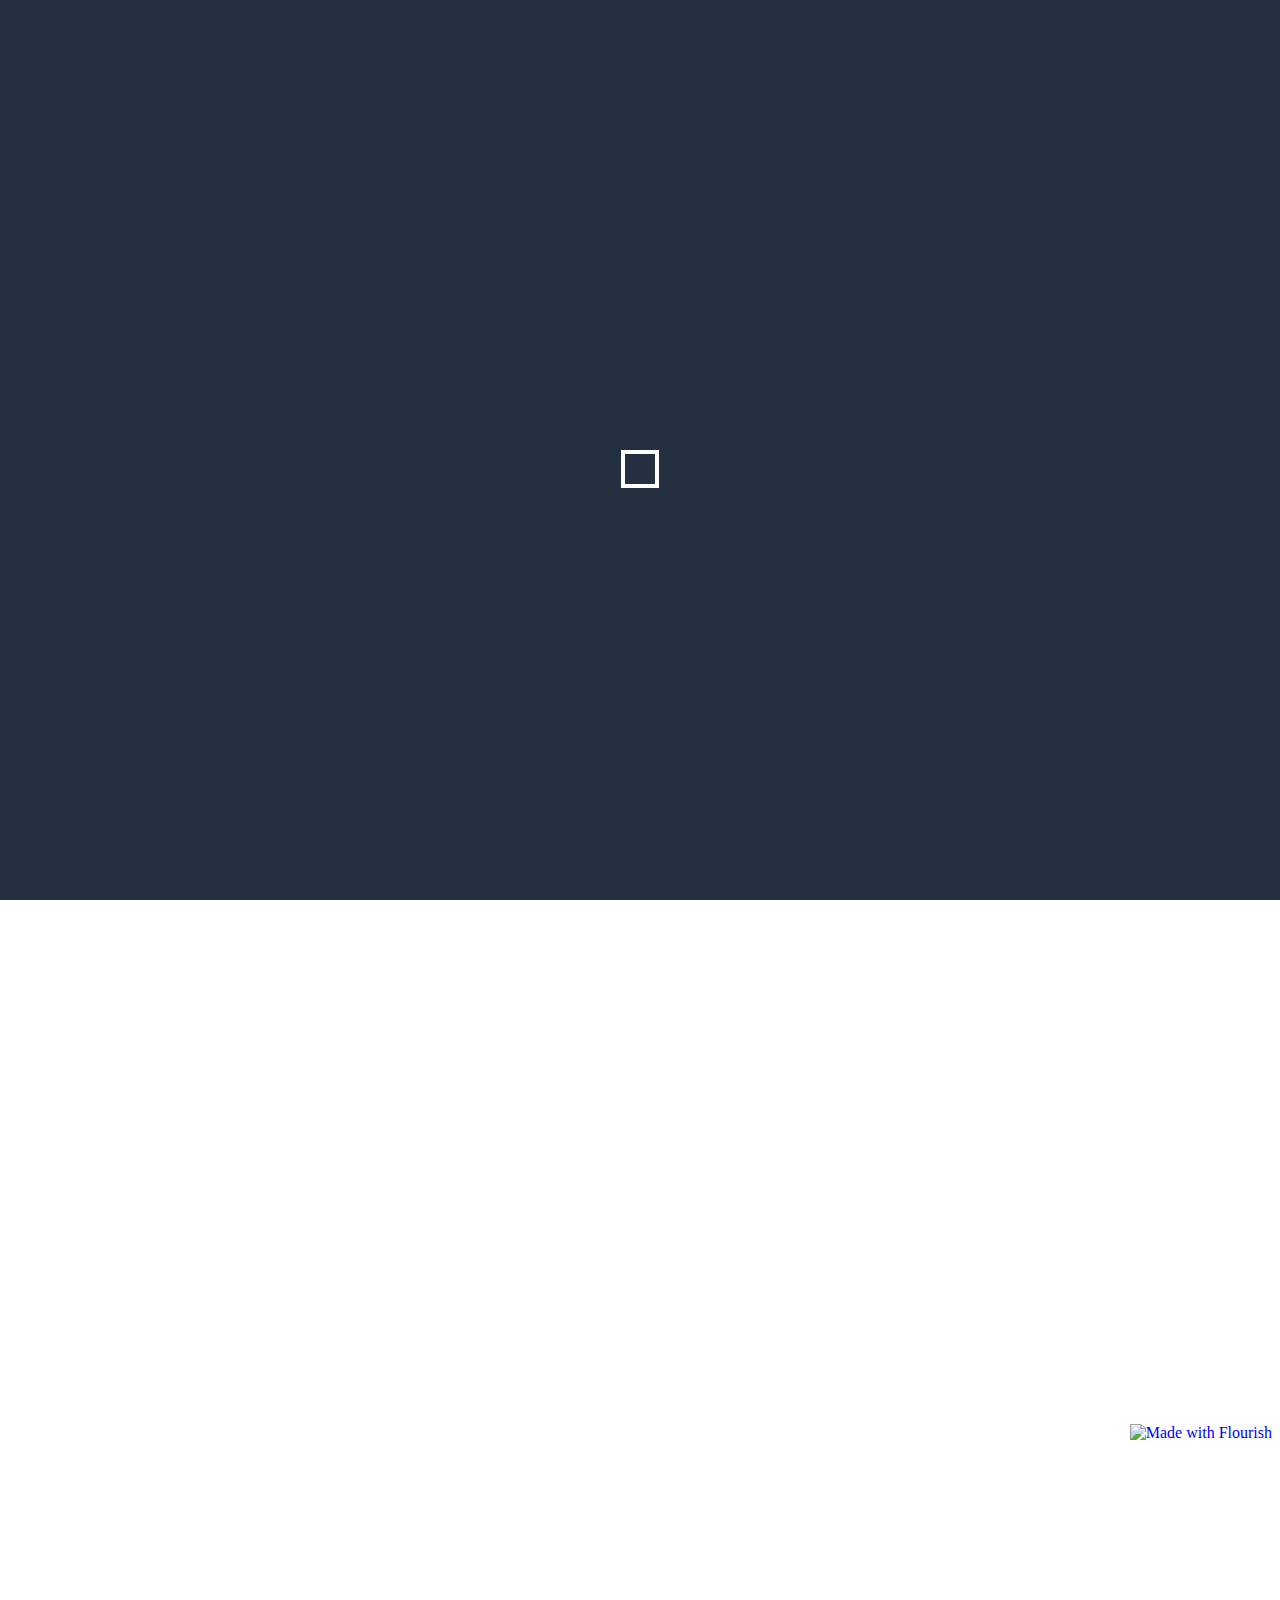
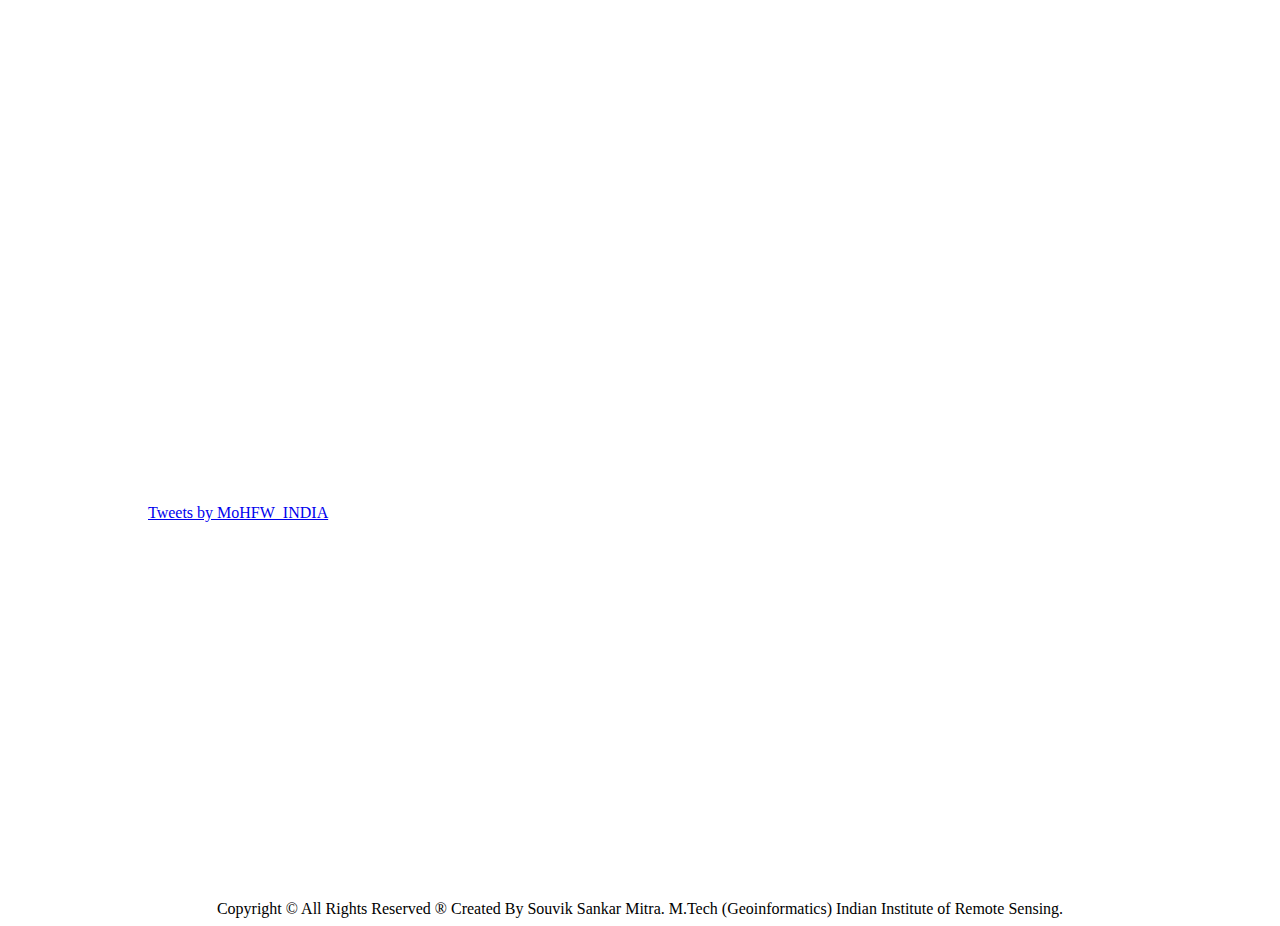
==== commit a7388015: "Update index.html" ====
--- a/index.html
+++ b/index.html
@@ -43,7 +43,7 @@
 <a href='kolzone.html'> Containment Zone (Kolkata) </a>
 
 &nbsp&nbsp&nbsp&nbsp&nbsp&nbsp&nbsp&nbsp&nbsp
-<a href='https://shampa.covidrespons.in/'> Smart Navigation Application </a>
+<a href='https://shampa-aa7d9.web.app/'> Smart Navigation Application </a>
 
 </h3>
 
@@ -84,7 +84,7 @@
  
  <br>
  
-						Copyright &copy; All Rights Reserved &reg; Created By Souvik Sankar Mitra. M.Tech (Geoinformatics) Indian Institute of Remote Sensing. <a href="https://souvikcv.000webhostapp.com/">Visit my personal website</a>
+						Copyright &copy; All Rights Reserved &reg; Created By Souvik Sankar Mitra. M.Tech (Geoinformatics) Indian Institute of Remote Sensing.
 					</div>
 <div id="demo"> </div>
 <div id="demo1"> </div>
@@ -112,4 +112,4 @@
   
  <script src="js/style.js"></script>
 </body>
-</html>+</html>
